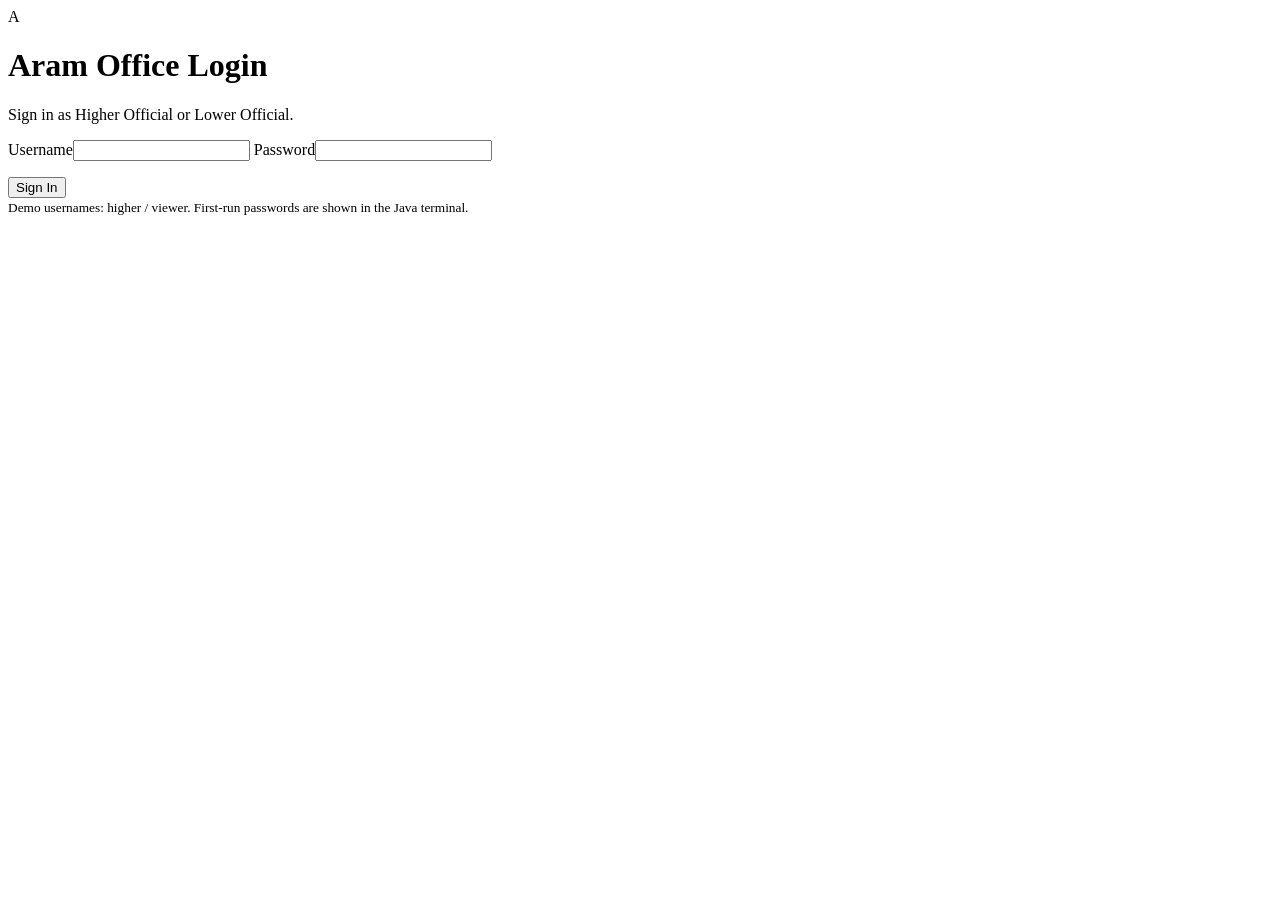
==== web/index.html @ 60aed6c4 "Document Finder Java MySQL PDF Integration" ====
<!DOCTYPE html>
<html lang="en">
<head>
  <meta charset="UTF-8">
  <meta name="viewport" content="width=device-width, initial-scale=1.0">
  <title>Aram Office | E-Governance Document System</title>
  <link rel="icon" href="/favicon.svg" type="image/svg+xml">
  <link rel="stylesheet" href="/style.css">
  <script src="/app.js" defer></script>
</head>
<body>
  <div id="loginScreen" class="login-screen">
    <div class="login-card">
      <div class="brand-mark">A</div>
      <h1>Aram Office Login</h1>
      <p>Sign in as Higher Official or Lower Official.</p>
      <form id="loginForm">
        <label>Username<input name="username" autocomplete="username" required></label>
        <label>Password<input name="password" type="password" autocomplete="current-password" required></label>
        <p id="loginMessage" class="login-error" role="alert"></p>
        <button class="button button-primary" type="submit">Sign In</button>
      </form>
      <small>Demo usernames: higher / viewer. First-run passwords are shown in the Java terminal.</small>
    </div>
  </div>
  <div class="layout" id="workspace" hidden>
    <aside class="sidebar" id="sidebar">
      <div class="brand"><div class="brand-mark">A</div><div><strong>ARAM OFFICE</strong><span>E-Governance Portal</span></div></div>
      <div class="sidebar-heading">WORKSPACE</div>
      <nav class="navigation" aria-label="Main navigation">
        <button class="nav-link active" data-page="dashboard"><span class="nav-icon">▦</span> Overview</button>
        <button class="nav-link" data-page="documents"><span class="nav-icon">▤</span> All Documents</button>
        <button class="nav-link" data-page="search"><span class="nav-icon">⌕</span> Search Documents</button>
        <button class="nav-link" data-page="categories"><span class="nav-icon">▥</span> Departments</button>
        <button class="nav-link" data-page="versions"><span class="nav-icon">↺</span> Version History</button>
        <button class="nav-link" data-page="index"><span class="nav-icon">#</span> Keyword Index</button>
        <button class="nav-link" data-page="requests"><span class="nav-icon">✎</span> Correction Requests</button>
        <button class="nav-link higher-only" data-page="activity"><span class="nav-icon">↺</span> Activity Log</button>
        <div class="nav-separator"></div>
        <button class="nav-link nav-add" data-page="add"><span class="nav-icon">＋</span> Add Document</button>
      </nav>
      <div class="sidebar-bottom"><div class="sidebar-status"><span class="status-dot"></span> Local Java server</div><p>College mini project<br>Fictional records for demonstration</p></div>
    </aside>

    <main class="main">
      <div class="topbar"><button class="mobile-menu" id="mobileMenu" aria-label="Open menu">☰</button><span class="breadcrumb">DOCUMENT MANAGEMENT <span>/</span> <strong id="breadcrumb">Overview</strong></span><div class="topbar-right"><span class="live-dot"></span> System Online <span class="topbar-date">LOCAL PROTOTYPE</span> <strong id="loggedUser"></strong> <button type="button" class="button button-secondary button-small" id="logoutButton">Logout</button></div></div>

      <div class="content">
        <section class="page active" id="page-dashboard">
          <div class="hero"><div><div class="eyebrow">WELCOME TO ARAM OFFICE</div><h1>Document Management<br>made simpler.</h1><p>Search, organize and manage government document records from one place.</p><div class="hero-actions"><button class="button button-white" data-page="search">Search Documents →</button><button class="button button-outline-light" data-page="add">+ New Document</button></div></div><div class="hero-art" aria-hidden="true"><div class="paper p1"><b>ARAM</b><span></span><span></span><span class="short"></span></div><div class="paper p2"><b>DOCUMENT</b><span></span><span></span><span class="short"></span><div class="seal">✓</div></div></div></div>
          <div class="section-bar"><h2>System Overview</h2><span class="light-note">Live from Java backend</span></div>
          <div class="stats-grid"><div class="stat-card"><span class="stat-icon mint">▤</span><p>Total Documents</p><strong id="statDocuments">—</strong><small>Registered records</small></div><div class="stat-card"><span class="stat-icon blue">▥</span><p>Departments</p><strong id="statDepartments">—</strong><small>Government sections</small></div><div class="stat-card"><span class="stat-icon gold">◈</span><p>Categories</p><strong id="statCategories">—</strong><small>Document types</small></div><div class="stat-card"><span class="stat-icon purple">#</span><p>Indexed Keywords</p><strong id="statKeywords">—</strong><small>Exact-match search</small></div></div>
          <div class="two-columns"><div class="panel"><div class="panel-title"><h3>Document Directory</h3><button class="text-button" data-page="documents">View all →</button></div><div id="recentDocuments" class="mini-list"></div></div><div class="panel"><div class="panel-title"><h3>Departments</h3><button class="text-button" data-page="categories">Explore →</button></div><div id="departmentSummary" class="department-summary"></div></div></div>
        </section>

        <section class="page" id="page-documents">
          <div class="page-heading"><div><div class="eyebrow dark">DOCUMENT DIRECTORY</div><h1>All Documents</h1><p>Browse documents, filter by department and open full details.</p></div><button class="button button-primary" data-page="add">+ Add Document</button></div>
          <div class="panel filter-panel"><div class="filter-row"><label class="search-input"><span>⌕</span><input id="documentFilter" placeholder="Search by ID or title..." autocomplete="off"></label><select id="departmentFilter" aria-label="Department filter"><option value="">All Departments</option></select><select id="categoryFilter" aria-label="Category filter"><option value="">All Categories</option></select></div><div class="results-head"><span id="documentCountLabel">Loading documents...</span><span>Current versions shown</span></div><div id="documentTable" class="table-wrap"></div></div>
        </section>

        <section class="page" id="page-search">
          <div class="page-heading"><div><div class="eyebrow dark">DOCUMENT RETRIEVAL</div><h1>Search Documents</h1><p>Search by keyword, title or document ID using Java search methods.</p></div></div>
          <div class="panel search-panel"><div class="search-tabs" role="group" aria-label="Search type"><button class="search-tab active" data-type="keyword">Keyword Search</button><button class="search-tab" data-type="title">Title Search</button><button class="search-tab" data-type="id">Document ID</button></div><form id="searchForm" class="search-form"><div class="big-search"><span class="big-search-icon">⌕</span><input id="searchQuery" placeholder="e.g. water connection application" autocomplete="off" required><button class="button button-primary" type="submit">Search</button></div><div class="suggestions" id="suggestions" aria-live="polite"></div></form><p class="search-tip" id="searchTip">Keyword search uses HashMap + HashSet and ranks results by number of matching words and importance.</p></div>
          <div class="results-title"><h2>Search Results</h2><span id="searchResultCount" class="light-note">Enter a query to get started</span></div><div id="searchResults" class="search-results"><div class="empty-state">⌕<h3>Find the document you need</h3><p>Try searching for “certificate”, “water”, or “school admission”.</p></div></div>
        </section>

        <section class="page" id="page-categories">
          <div class="page-heading"><div><div class="eyebrow dark">DOCUMENT ORGANIZATION</div><h1>Departments & Categories</h1><p>Documents arranged by department, category and ID.</p></div></div><div id="categoryGroups" class="category-grid"></div>
        </section>

        <section class="page" id="page-versions">
          <div class="page-heading"><div><div class="eyebrow dark">DOCUMENT CONTROL</div><h1>Version Management</h1><p>Keep earlier copies and decide which version is current.</p></div></div>
          <div class="panel version-panel"><label class="field-label" for="versionDocSelect">Choose a document</label><select id="versionDocSelect" class="long-select"><option value="">Select a document...</option></select><div id="versionArea" class="version-area"><div class="empty-state">↺<h3>Select a document</h3><p>Its saved versions and update options will appear here.</p></div></div></div>
        </section>

        <section class="page" id="page-index">
          <div class="page-heading"><div><div class="eyebrow dark">DATA STRUCTURES</div><h1>Keyword Index</h1><p>Inverted index: every keyword points to unique document IDs.</p></div></div>
          <div class="panel"><div class="index-header"><label class="search-input"><span>⌕</span><input id="keywordFilter" placeholder="Filter keywords..."></label><span class="light-note" id="keywordCountLabel"></span></div><div id="keywordIndexTable" class="table-wrap"></div></div>
        </section>

        <section class="page" id="page-requests">
          <div class="page-heading"><div><div class="eyebrow dark">MANUAL VERIFICATION</div><h1>Document Correction Requests</h1><p>Lower Officials report a mistake. Higher Officials approve or reject after checking it.</p></div></div>
          <div class="panel form-panel viewer-only">
            <h3>Raise Correction Request</h3>
            <form id="correctionForm">
              <div class="form-grid">
                <label>Document ID<select id="requestDocumentId" name="documentId" required></select></label>
                <label class="full-span">Reason<textarea name="reason" maxlength="1000" rows="3" required placeholder="What is incorrect in the document?"></textarea></label>
                <label class="full-span">Suggested Correction<textarea name="suggestion" maxlength="2000" rows="4" required placeholder="What should be corrected?"></textarea></label>
              </div>
              <div class="form-actions"><button type="submit" class="button button-primary">Submit Request</button></div>
            </form>
          </div>
          <div class="panel form-panel"><h3 id="requestListTitle">Correction Requests</h3><div class="table-wrap" id="correctionList"></div></div>
        </section>

        <section class="page higher-only" id="page-activity">
          <div class="page-heading"><div><div class="eyebrow dark">ACCOUNTABILITY</div><h1>Activity Log</h1><p>Actions recorded by the Java server.</p></div></div>
          <div class="panel form-panel"><div class="table-wrap" id="activityList"></div></div>
        </section>

        <section class="page" id="page-add">
          <div class="page-heading"><div><div class="eyebrow dark">DOCUMENT REGISTRATION</div><h1>Add New Document</h1><p>Enter document metadata to create a new searchable record.</p></div></div>
          <div class="panel form-panel"><div class="form-intro"><span class="form-symbol">＋</span><div><h3>Document Information</h3><p>All fields are required. Document ID must be unique.</p></div></div><form id="addDocumentForm"><div class="form-grid"><label>Document ID<input name="id" placeholder="e.g. DOC049" required maxlength="40"></label><label>Document Title<input name="title" placeholder="e.g. New Application Guidelines" required maxlength="180"></label><label>Department<select name="department" required><option value="">Select Department</option><option>Revenue</option><option>Health</option><option>Education</option><option>Public Works</option></select></label><label>Category<select name="category" required><option value="">Select Category</option><option>Application Form</option><option>Circular</option><option>Guidelines</option><option>Notification</option><option>Policy</option><option>Service Instruction</option></select></label><label>Importance (1–5)<select name="importance" required><option value="">Select Importance</option><option value="1">1 — Very Low</option><option value="2">2 — Low</option><option value="3">3 — Medium</option><option value="4">4 — High</option><option value="5">5 — Very High</option></select></label><label>Keywords<input name="keywords" placeholder="e.g. certificate, application, revenue" required></label><label class="full-span">Attach PDF Document (Optional, max 5 MB)<input type="file" name="pdf" id="addDocumentPdf" accept=".pdf,application/pdf"></label><label class="full-span">Document Content<textarea name="content" rows="5" placeholder="Enter a short description or document content..." required></textarea></label></div><div class="form-actions"><button type="reset" class="button button-secondary">Clear Form</button><button type="submit" class="button button-primary">Save Document</button></div></form></div>
        </section>
      </div>
      <footer>ARAM OFFICE • E-Governance Document Processing and Retrieval System <span>College prototype | Java + HTML + CSS + JavaScript</span></footer>
    </main>
  </div>

  <dialog id="documentDialog" class="document-dialog"><div class="dialog-head"><div><div class="eyebrow dark">DOCUMENT DETAILS</div><h2 id="dialogTitle"></h2></div><button type="button" id="dialogClose" class="close-button" aria-label="Close">×</button></div><div id="dialogBody"></div></dialog>
  <div id="toast" class="toast" role="status" aria-live="polite"></div>
</body>
</html>
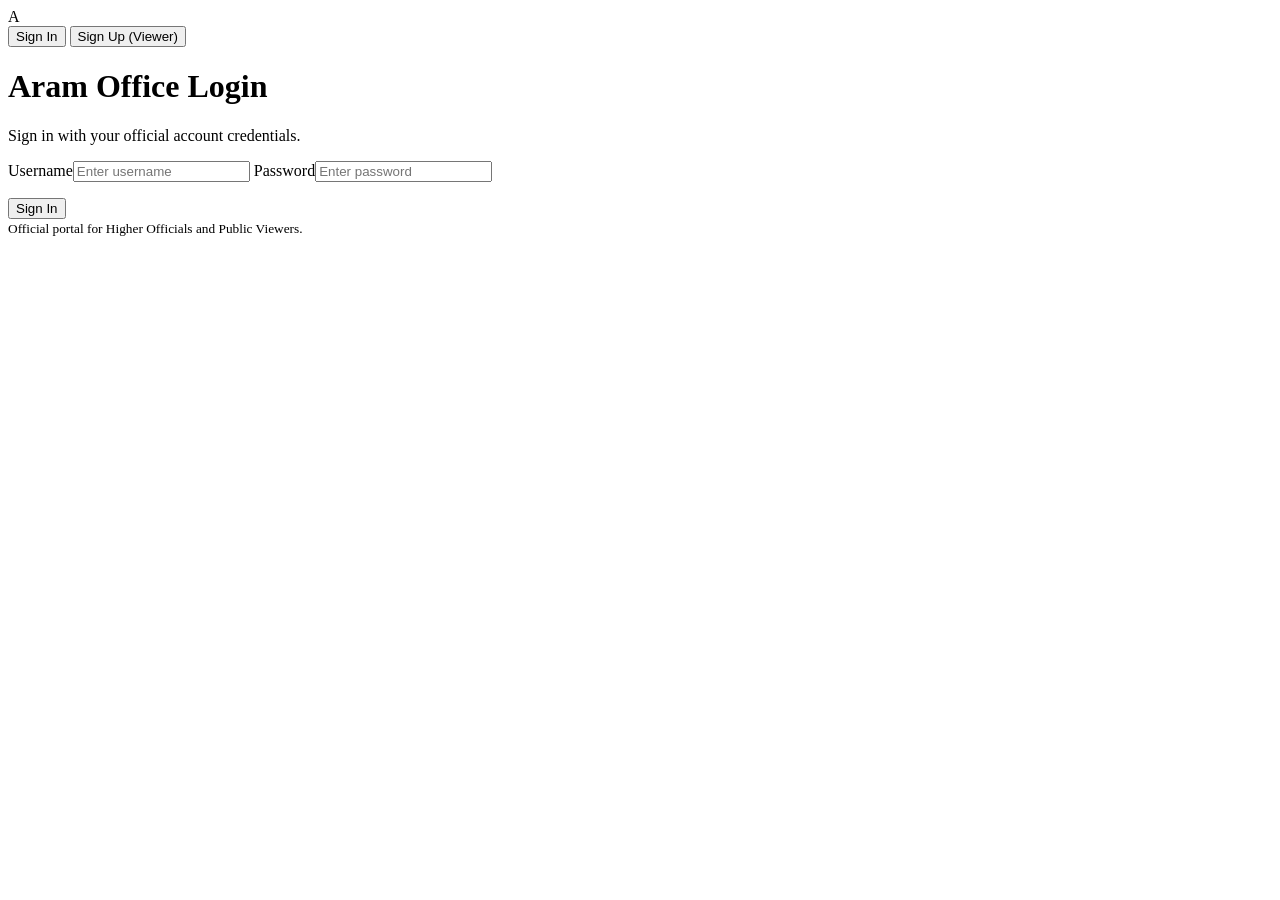
==== commit bb51401f: "Add multi-user profiles and department access" ====
--- a/web/index.html
+++ b/web/index.html
@@ -12,15 +12,44 @@
   <div id="loginScreen" class="login-screen">
     <div class="login-card">
       <div class="brand-mark">A</div>
-      <h1>Aram Office Login</h1>
-      <p>Sign in as Higher Official or Lower Official.</p>
-      <form id="loginForm">
-        <label>Username<input name="username" autocomplete="username" required></label>
-        <label>Password<input name="password" type="password" autocomplete="current-password" required></label>
-        <p id="loginMessage" class="login-error" role="alert"></p>
-        <button class="button button-primary" type="submit">Sign In</button>
-      </form>
-      <small>Demo usernames: higher / viewer. First-run passwords are shown in the Java terminal.</small>
+      <div class="auth-tabs" role="tablist">
+        <button type="button" class="auth-tab active" id="tabLogin" role="tab" aria-selected="true">Sign In</button>
+        <button type="button" class="auth-tab" id="tabRegister" role="tab" aria-selected="false">Sign Up (Viewer)</button>
+      </div>
+
+      <div id="loginView">
+        <h1>Aram Office Login</h1>
+        <p>Sign in with your official account credentials.</p>
+        <form id="loginForm">
+          <label>Username<input name="username" autocomplete="username" required placeholder="Enter username"></label>
+          <label>Password<input name="password" type="password" autocomplete="current-password" required placeholder="Enter password"></label>
+          <p id="loginMessage" class="login-error" role="alert"></p>
+          <button class="button button-primary" type="submit">Sign In</button>
+        </form>
+        <small>Official portal for Higher Officials and Public Viewers.</small>
+      </div>
+
+      <div id="registerView" hidden>
+        <h1>Viewer Registration</h1>
+        <p>Create a viewer account to search and download documents.</p>
+        <form id="registerForm">
+          <label>Full Name<input name="fullName" required placeholder="e.g. Anand Kumar"></label>
+          <label>Username<input name="username" required placeholder="Choose a username" autocomplete="username"></label>
+          <label>Password<input name="password" type="password" required placeholder="At least 6 characters" autocomplete="new-password"></label>
+          <label>Department (Optional)
+            <select name="department">
+              <option value="">General / All Departments</option>
+              <option value="Revenue">Revenue</option>
+              <option value="Health">Health</option>
+              <option value="Education">Education</option>
+              <option value="Public Works">Public Works</option>
+            </select>
+          </label>
+          <p id="registerMessage" class="login-error" role="alert"></p>
+          <button class="button button-primary" type="submit">Create Account</button>
+        </form>
+        <small>Viewer accounts are assigned LOWER_OFFICIAL role by the server.</small>
+      </div>
     </div>
   </div>
   <div class="layout" id="workspace" hidden>
@@ -36,6 +65,7 @@
         <button class="nav-link" data-page="index"><span class="nav-icon">#</span> Keyword Index</button>
         <button class="nav-link" data-page="requests"><span class="nav-icon">✎</span> Correction Requests</button>
         <button class="nav-link higher-only" data-page="activity"><span class="nav-icon">↺</span> Activity Log</button>
+        <button class="nav-link" data-page="profile"><span class="nav-icon">👤</span> My Profile</button>
         <div class="nav-separator"></div>
         <button class="nav-link nav-add" data-page="add"><span class="nav-icon">＋</span> Add Document</button>
       </nav>
@@ -99,6 +129,28 @@
           <div class="panel form-panel"><div class="table-wrap" id="activityList"></div></div>
         </section>
 
+        <section class="page" id="page-profile">
+          <div class="page-heading"><div><div class="eyebrow dark">USER PROFILE</div><h1>Official Profile</h1><p>Your authenticated account details and departmental access privileges.</p></div></div>
+          <div class="panel form-panel">
+            <div class="profile-header">
+              <div class="profile-avatar" id="profileAvatar">👤</div>
+              <div>
+                <h2 id="profileFullName" style="margin: 0 0 6px;">—</h2>
+                <span class="tag tag-blue" id="profileRoleBadge">—</span>
+                <span class="tag" id="profileDeptBadge">—</span>
+              </div>
+            </div>
+            <div class="details-grid" style="margin-top: 24px;">
+              <div><span>Full Name</span><strong id="profileFieldFullName">—</strong></div>
+              <div><span>Username</span><strong id="profileFieldUsername">—</strong></div>
+              <div><span>Official Role</span><strong id="profileFieldRole">—</strong></div>
+              <div><span>Department</span><strong id="profileFieldDept">—</strong></div>
+              <div><span>Permissions</span><strong id="profileFieldPerms">—</strong></div>
+              <div><span>Account Status</span><strong style="color: #269774;">● Active</strong></div>
+            </div>
+          </div>
+        </section>
+
         <section class="page" id="page-add">
           <div class="page-heading"><div><div class="eyebrow dark">DOCUMENT REGISTRATION</div><h1>Add New Document</h1><p>Enter document metadata to create a new searchable record.</p></div></div>
           <div class="panel form-panel"><div class="form-intro"><span class="form-symbol">＋</span><div><h3>Document Information</h3><p>All fields are required. Document ID must be unique.</p></div></div><form id="addDocumentForm"><div class="form-grid"><label>Document ID<input name="id" placeholder="e.g. DOC049" required maxlength="40"></label><label>Document Title<input name="title" placeholder="e.g. New Application Guidelines" required maxlength="180"></label><label>Department<select name="department" required><option value="">Select Department</option><option>Revenue</option><option>Health</option><option>Education</option><option>Public Works</option></select></label><label>Category<select name="category" required><option value="">Select Category</option><option>Application Form</option><option>Circular</option><option>Guidelines</option><option>Notification</option><option>Policy</option><option>Service Instruction</option></select></label><label>Importance (1–5)<select name="importance" required><option value="">Select Importance</option><option value="1">1 — Very Low</option><option value="2">2 — Low</option><option value="3">3 — Medium</option><option value="4">4 — High</option><option value="5">5 — Very High</option></select></label><label>Keywords<input name="keywords" placeholder="e.g. certificate, application, revenue" required></label><label class="full-span">Attach PDF Document (Optional, max 5 MB)<input type="file" name="pdf" id="addDocumentPdf" accept=".pdf,application/pdf"></label><label class="full-span">Document Content<textarea name="content" rows="5" placeholder="Enter a short description or document content..." required></textarea></label></div><div class="form-actions"><button type="reset" class="button button-secondary">Clear Form</button><button type="submit" class="button button-primary">Save Document</button></div></form></div>
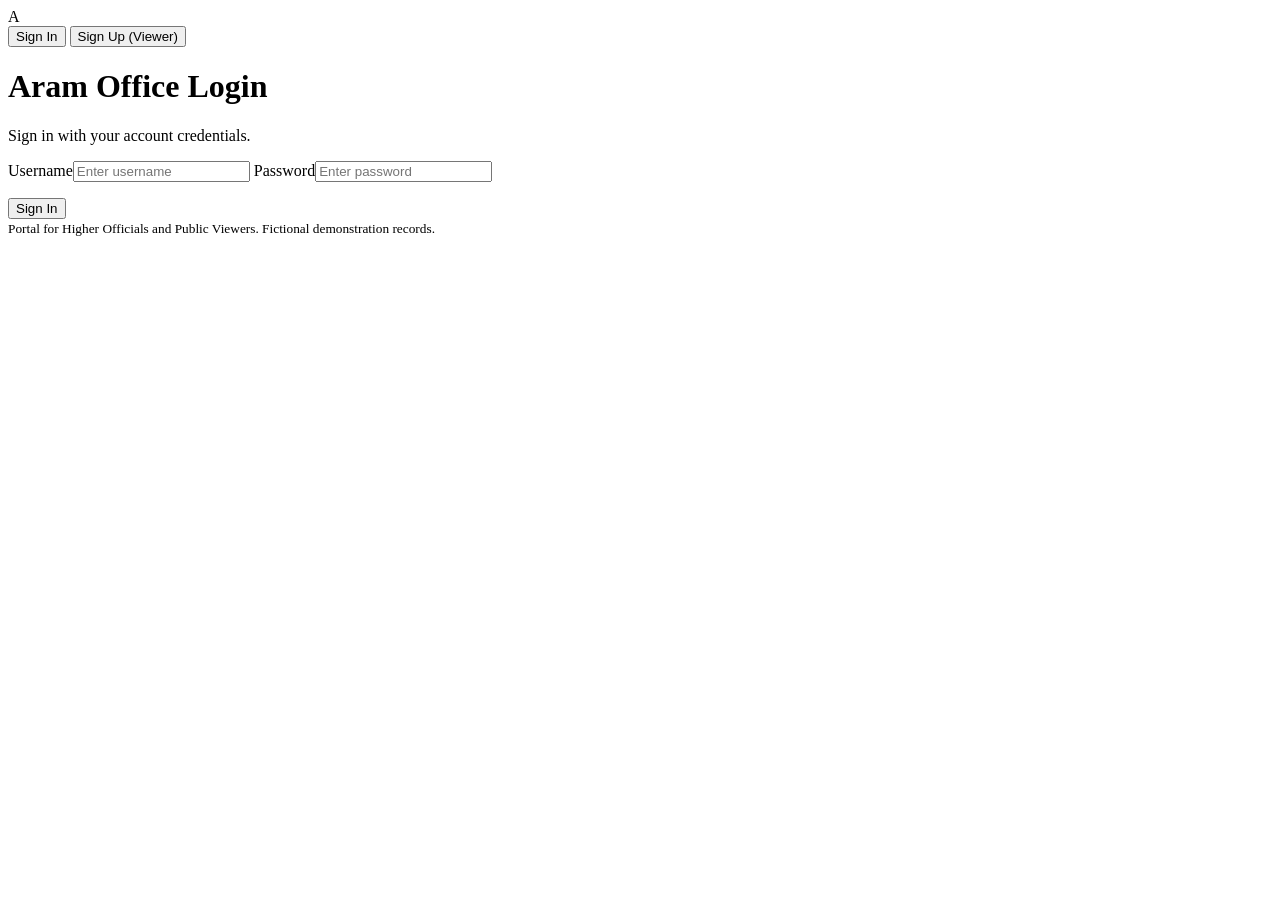
==== commit decc89d5: "Final Document Finder review improvements" ====
--- a/web/index.html
+++ b/web/index.html
@@ -3,7 +3,7 @@
 <head>
   <meta charset="UTF-8">
   <meta name="viewport" content="width=device-width, initial-scale=1.0">
-  <title>Aram Office | E-Governance Document System</title>
+  <title>Document Finder | Aram Office</title>
   <link rel="icon" href="/favicon.svg" type="image/svg+xml">
   <link rel="stylesheet" href="/style.css">
   <script src="/app.js" defer></script>
@@ -19,23 +19,23 @@
 
       <div id="loginView">
         <h1>Aram Office Login</h1>
-        <p>Sign in with your official account credentials.</p>
+        <p>Sign in with your account credentials.</p>
         <form id="loginForm">
           <label>Username<input name="username" autocomplete="username" required placeholder="Enter username"></label>
           <label>Password<input name="password" type="password" autocomplete="current-password" required placeholder="Enter password"></label>
           <p id="loginMessage" class="login-error" role="alert"></p>
           <button class="button button-primary" type="submit">Sign In</button>
         </form>
-        <small>Official portal for Higher Officials and Public Viewers.</small>
+        <small>Portal for Higher Officials and Public Viewers. Fictional demonstration records.</small>
       </div>
 
       <div id="registerView" hidden>
         <h1>Viewer Registration</h1>
-        <p>Create a viewer account to search and download documents.</p>
+        <p>Create a viewer account to search, view and download documents.</p>
         <form id="registerForm">
           <label>Full Name<input name="fullName" required placeholder="e.g. Anand Kumar"></label>
-          <label>Username<input name="username" required placeholder="Choose a username" autocomplete="username"></label>
-          <label>Password<input name="password" type="password" required placeholder="At least 6 characters" autocomplete="new-password"></label>
+          <label>Username<input name="username" required placeholder="Choose a unique username" autocomplete="username"></label>
+          <label>Password<input name="password" type="password" required minlength="12" placeholder="At least 12 characters" autocomplete="new-password"></label>
           <label>Department (Optional)
             <select name="department">
               <option value="">General / All Departments</option>
@@ -48,7 +48,7 @@
           <p id="registerMessage" class="login-error" role="alert"></p>
           <button class="button button-primary" type="submit">Create Account</button>
         </form>
-        <small>Viewer accounts are assigned LOWER_OFFICIAL role by the server.</small>
+        <small>Public viewer accounts have authorized read, search and download access across departments.</small>
       </div>
     </div>
   </div>
@@ -69,11 +69,11 @@
         <div class="nav-separator"></div>
         <button class="nav-link nav-add" data-page="add"><span class="nav-icon">＋</span> Add Document</button>
       </nav>
-      <div class="sidebar-bottom"><div class="sidebar-status"><span class="status-dot"></span> Local Java server</div><p>College mini project<br>Fictional records for demonstration</p></div>
+      <div class="sidebar-bottom"><div class="sidebar-status"><span class="status-dot"></span> Cloud Service Online</div><p>Document Management Portal<br>Demonstration Records</p></div>
     </aside>
 
     <main class="main">
-      <div class="topbar"><button class="mobile-menu" id="mobileMenu" aria-label="Open menu">☰</button><span class="breadcrumb">DOCUMENT MANAGEMENT <span>/</span> <strong id="breadcrumb">Overview</strong></span><div class="topbar-right"><span class="live-dot"></span> System Online <span class="topbar-date">LOCAL PROTOTYPE</span> <strong id="loggedUser"></strong> <button type="button" class="button button-secondary button-small" id="logoutButton">Logout</button></div></div>
+      <div class="topbar"><button class="mobile-menu" id="mobileMenu" aria-label="Open menu">☰</button><span class="breadcrumb">DOCUMENT MANAGEMENT <span>/</span> <strong id="breadcrumb">Overview</strong></span><div class="topbar-right"><span class="live-dot"></span> System Online <span class="topbar-date">Online Document Finder</span> <strong id="loggedUser"></strong> <button type="button" class="button button-secondary button-small" id="logoutButton">Logout</button></div></div>
 
       <div class="content">
         <section class="page active" id="page-dashboard">
@@ -84,8 +84,8 @@
         </section>
 
         <section class="page" id="page-documents">
-          <div class="page-heading"><div><div class="eyebrow dark">DOCUMENT DIRECTORY</div><h1>All Documents</h1><p>Browse documents, filter by department and open full details.</p></div><button class="button button-primary" data-page="add">+ Add Document</button></div>
-          <div class="panel filter-panel"><div class="filter-row"><label class="search-input"><span>⌕</span><input id="documentFilter" placeholder="Search by ID or title..." autocomplete="off"></label><select id="departmentFilter" aria-label="Department filter"><option value="">All Departments</option></select><select id="categoryFilter" aria-label="Category filter"><option value="">All Categories</option></select></div><div class="results-head"><span id="documentCountLabel">Loading documents...</span><span>Current versions shown</span></div><div id="documentTable" class="table-wrap"></div></div>
+          <div class="page-heading"><div><div class="eyebrow dark">DOCUMENT DIRECTORY</div><h1>All Documents</h1><p>Browse documents, filter by department, category or date, and open full details.</p></div><button class="button button-primary" data-page="add">+ Add Document</button></div>
+          <div class="panel filter-panel"><div class="filter-row"><label class="search-input"><span>⌕</span><input id="documentFilter" placeholder="Search by ID or title..." autocomplete="off"></label><select id="departmentFilter" aria-label="Department filter"><option value="">All Departments</option></select><select id="categoryFilter" aria-label="Category filter"><option value="">All Categories</option></select><select id="dateFilter" aria-label="Date filter"><option value="">All Time</option><option value="3months">Last 3 Months</option></select></div><div class="results-head"><span id="documentCountLabel">Loading documents...</span><span>Current versions shown</span></div><div id="documentTable" class="table-wrap"></div></div>
         </section>
 
         <section class="page" id="page-search">
@@ -130,7 +130,7 @@
         </section>
 
         <section class="page" id="page-profile">
-          <div class="page-heading"><div><div class="eyebrow dark">USER PROFILE</div><h1>Official Profile</h1><p>Your authenticated account details and departmental access privileges.</p></div></div>
+          <div class="page-heading"><div><div class="eyebrow dark">USER PROFILE</div><h1>My Profile</h1><p>Your authenticated account details, assigned department, and access permissions.</p></div></div>
           <div class="panel form-panel">
             <div class="profile-header">
               <div class="profile-avatar" id="profileAvatar">👤</div>
@@ -143,10 +143,11 @@
             <div class="details-grid" style="margin-top: 24px;">
               <div><span>Full Name</span><strong id="profileFieldFullName">—</strong></div>
               <div><span>Username</span><strong id="profileFieldUsername">—</strong></div>
-              <div><span>Official Role</span><strong id="profileFieldRole">—</strong></div>
+              <div><span>Role</span><strong id="profileFieldRole">—</strong></div>
               <div><span>Department</span><strong id="profileFieldDept">—</strong></div>
-              <div><span>Permissions</span><strong id="profileFieldPerms">—</strong></div>
-              <div><span>Account Status</span><strong style="color: #269774;">● Active</strong></div>
+              <div><span>Access Scope</span><strong id="profileFieldScope">—</strong></div>
+              <div><span>Account Status</span><strong id="profileFieldStatus" style="color: #269774;">● Active</strong></div>
+              <div class="full-span"><span>Basic Permissions</span><strong id="profileFieldPerms" style="font-weight: 500; font-size: 13px; line-height: 1.6; color: #345d58;">—</strong></div>
             </div>
           </div>
         </section>
@@ -156,7 +157,7 @@
           <div class="panel form-panel"><div class="form-intro"><span class="form-symbol">＋</span><div><h3>Document Information</h3><p>All fields are required. Document ID must be unique.</p></div></div><form id="addDocumentForm"><div class="form-grid"><label>Document ID<input name="id" placeholder="e.g. DOC049" required maxlength="40"></label><label>Document Title<input name="title" placeholder="e.g. New Application Guidelines" required maxlength="180"></label><label>Department<select name="department" required><option value="">Select Department</option><option>Revenue</option><option>Health</option><option>Education</option><option>Public Works</option></select></label><label>Category<select name="category" required><option value="">Select Category</option><option>Application Form</option><option>Circular</option><option>Guidelines</option><option>Notification</option><option>Policy</option><option>Service Instruction</option></select></label><label>Importance (1–5)<select name="importance" required><option value="">Select Importance</option><option value="1">1 — Very Low</option><option value="2">2 — Low</option><option value="3">3 — Medium</option><option value="4">4 — High</option><option value="5">5 — Very High</option></select></label><label>Keywords<input name="keywords" placeholder="e.g. certificate, application, revenue" required></label><label class="full-span">Attach PDF Document (Optional, max 5 MB)<input type="file" name="pdf" id="addDocumentPdf" accept=".pdf,application/pdf"></label><label class="full-span">Document Content<textarea name="content" rows="5" placeholder="Enter a short description or document content..." required></textarea></label></div><div class="form-actions"><button type="reset" class="button button-secondary">Clear Form</button><button type="submit" class="button button-primary">Save Document</button></div></form></div>
         </section>
       </div>
-      <footer>ARAM OFFICE • E-Governance Document Processing and Retrieval System <span>College prototype | Java + HTML + CSS + JavaScript</span></footer>
+      <footer>ARAM OFFICE • E-Governance Document Processing and Retrieval System <span>College Project | Demonstration Records</span></footer>
     </main>
   </div>
 
